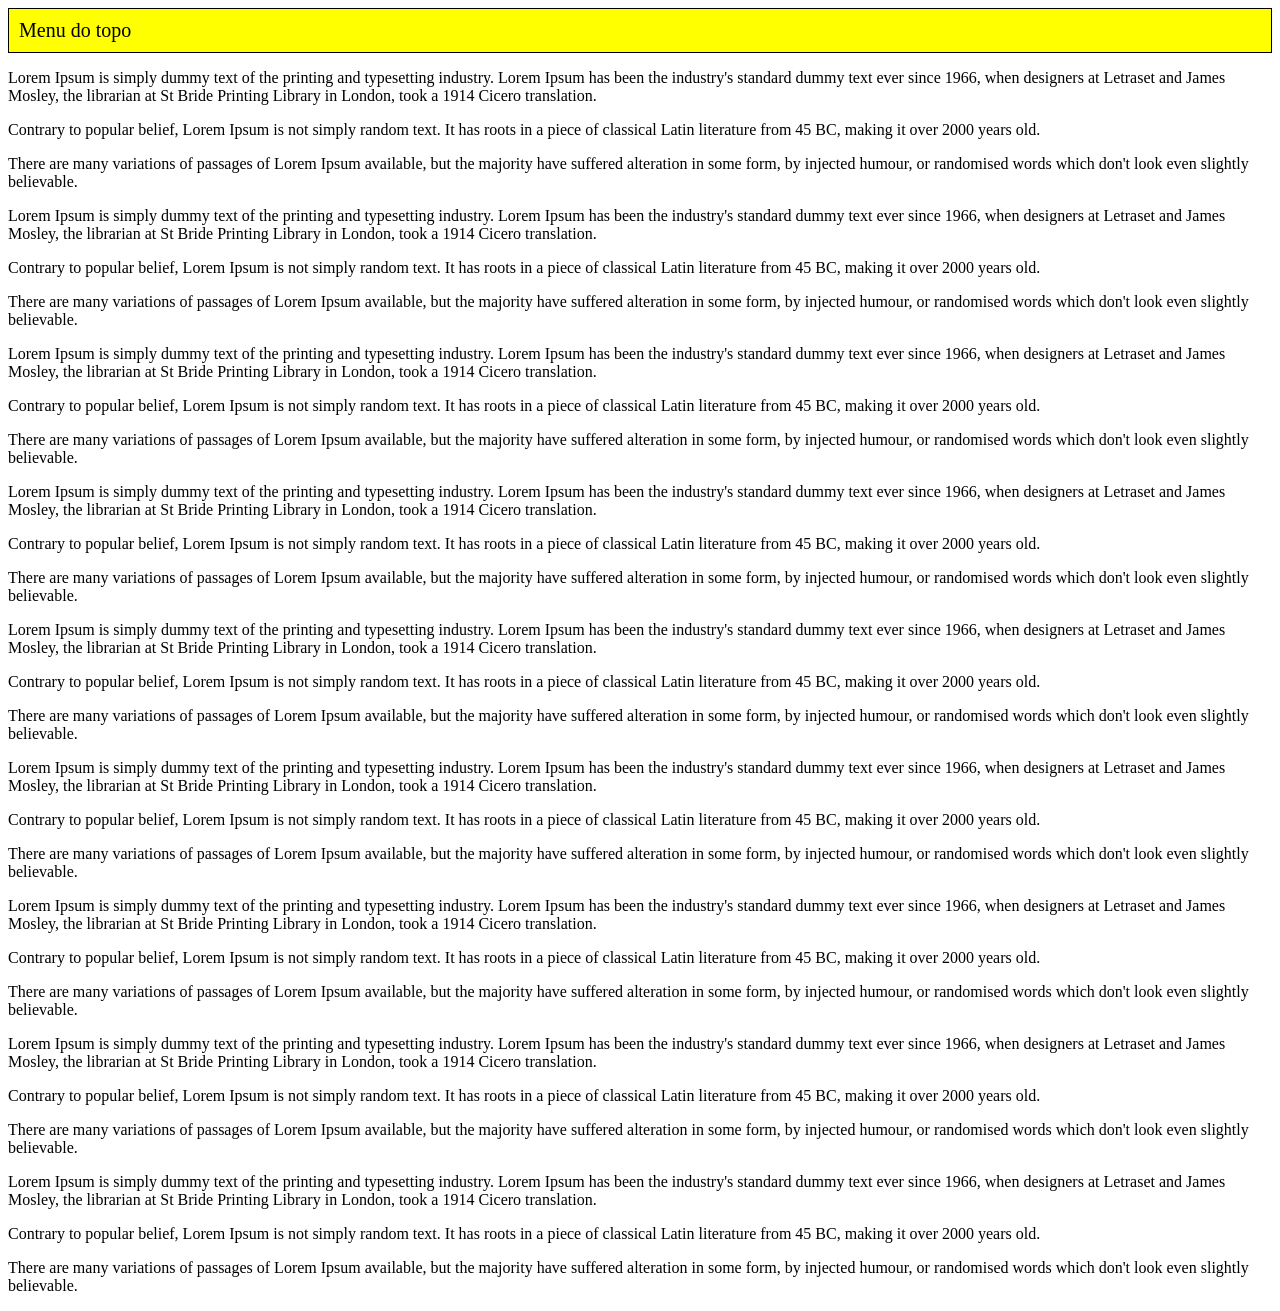
==== Testespraticos/float.html @ 93ca2905 "float para CSS" ====
<!DOCTYPE html>
<html lang="pt-br">

<head>
    <meta charset="UTF-8">
    <meta name="viewport" content="width=device-width, initial-scale=1.0">
    <title>Float</title>
    <link rel="stylesheet" href="float.css">
</head>

<body>

    <header class="header">Menu do topo</header>
    <div class="conteudo">
        <p>Lorem Ipsum is simply dummy text of the printing and typesetting industry. Lorem Ipsum has been the
            industry's standard dummy text ever since 1966, when designers at Letraset and James Mosley, the librarian
            at St Bride Printing Library in London, took a 1914 Cicero translation.</p>
        <p>Contrary to popular belief, Lorem Ipsum is not simply random text. It has roots in a piece of classical Latin
            literature from 45 BC, making it over 2000 years old.</p>
        <p>There are many variations of passages of Lorem Ipsum available, but the majority have suffered alteration in
            some form, by injected humour, or randomised words which don't look even slightly believable.</p>
            <p>Lorem Ipsum is simply dummy text of the printing and typesetting industry. Lorem Ipsum has been the
            industry's standard dummy text ever since 1966, when designers at Letraset and James Mosley, the librarian
            at St Bride Printing Library in London, took a 1914 Cicero translation.</p>
        <p>Contrary to popular belief, Lorem Ipsum is not simply random text. It has roots in a piece of classical Latin
            literature from 45 BC, making it over 2000 years old.</p>
        <p>There are many variations of passages of Lorem Ipsum available, but the majority have suffered alteration in
            some form, by injected humour, or randomised words which don't look even slightly believable.</p>
            <p>Lorem Ipsum is simply dummy text of the printing and typesetting industry. Lorem Ipsum has been the
            industry's standard dummy text ever since 1966, when designers at Letraset and James Mosley, the librarian
            at St Bride Printing Library in London, took a 1914 Cicero translation.</p>
        <p>Contrary to popular belief, Lorem Ipsum is not simply random text. It has roots in a piece of classical Latin
            literature from 45 BC, making it over 2000 years old.</p>
        <p>There are many variations of passages of Lorem Ipsum available, but the majority have suffered alteration in
            some form, by injected humour, or randomised words which don't look even slightly believable.</p>
            <p>Lorem Ipsum is simply dummy text of the printing and typesetting industry. Lorem Ipsum has been the
            industry's standard dummy text ever since 1966, when designers at Letraset and James Mosley, the librarian
            at St Bride Printing Library in London, took a 1914 Cicero translation.</p>
        <p>Contrary to popular belief, Lorem Ipsum is not simply random text. It has roots in a piece of classical Latin
            literature from 45 BC, making it over 2000 years old.</p>
        <p>There are many variations of passages of Lorem Ipsum available, but the majority have suffered alteration in
            some form, by injected humour, or randomised words which don't look even slightly believable.</p><p>Lorem Ipsum is simply dummy text of the printing and typesetting industry. Lorem Ipsum has been the
            industry's standard dummy text ever since 1966, when designers at Letraset and James Mosley, the librarian
            at St Bride Printing Library in London, took a 1914 Cicero translation.</p>
        <p>Contrary to popular belief, Lorem Ipsum is not simply random text. It has roots in a piece of classical Latin
            literature from 45 BC, making it over 2000 years old.</p>
        <p>There are many variations of passages of Lorem Ipsum available, but the majority have suffered alteration in
            some form, by injected humour, or randomised words which don't look even slightly believable.</p>
            <p>Lorem Ipsum is simply dummy text of the printing and typesetting industry. Lorem Ipsum has been the
            industry's standard dummy text ever since 1966, when designers at Letraset and James Mosley, the librarian
            at St Bride Printing Library in London, took a 1914 Cicero translation.</p>
        <p>Contrary to popular belief, Lorem Ipsum is not simply random text. It has roots in a piece of classical Latin
            literature from 45 BC, making it over 2000 years old.</p>
        <p>There are many variations of passages of Lorem Ipsum available, but the majority have suffered alteration in
            some form, by injected humour, or randomised words which don't look even slightly believable.</p>
            <p>Lorem Ipsum is simply dummy text of the printing and typesetting industry. Lorem Ipsum has been the
            industry's standard dummy text ever since 1966, when designers at Letraset and James Mosley, the librarian
            at St Bride Printing Library in London, took a 1914 Cicero translation.</p>
        <p>Contrary to popular belief, Lorem Ipsum is not simply random text. It has roots in a piece of classical Latin
            literature from 45 BC, making it over 2000 years old.</p>
        <p>There are many variations of passages of Lorem Ipsum available, but the majority have suffered alteration in
            some form, by injected humour, or randomised words which don't look even slightly believable.</p>
            <p>Lorem Ipsum is simply dummy text of the printing and typesetting industry. Lorem Ipsum has been the
            industry's standard dummy text ever since 1966, when designers at Letraset and James Mosley, the librarian
            at St Bride Printing Library in London, took a 1914 Cicero translation.</p>
        <p>Contrary to popular belief, Lorem Ipsum is not simply random text. It has roots in a piece of classical Latin
            literature from 45 BC, making it over 2000 years old.</p>
        <p>There are many variations of passages of Lorem Ipsum available, but the majority have suffered alteration in
            some form, by injected humour, or randomised words which don't look even slightly believable.</p>
            <p>Lorem Ipsum is simply dummy text of the printing and typesetting industry. Lorem Ipsum has been the
            industry's standard dummy text ever since 1966, when designers at Letraset and James Mosley, the librarian
            at St Bride Printing Library in London, took a 1914 Cicero translation.</p>
        <p>Contrary to popular belief, Lorem Ipsum is not simply random text. It has roots in a piece of classical Latin
            literature from 45 BC, making it over 2000 years old.</p>
        <p>There are many variations of passages of Lorem Ipsum available, but the majority have suffered alteration in
            some form, by injected humour, or randomised words which don't look even slightly believable.</p>
            
    </div>

    <div>
        <div></div>
    </div>
    <div></div>
</body>

</html>
---- Testespraticos/float.css ----
.header {
    background-color: yellow;
    position: sticky;
    position: -webkit-sticky;
    top: 0;
    border: 1px solid #000;
    padding: 10px;
    font-size: 20px;
}
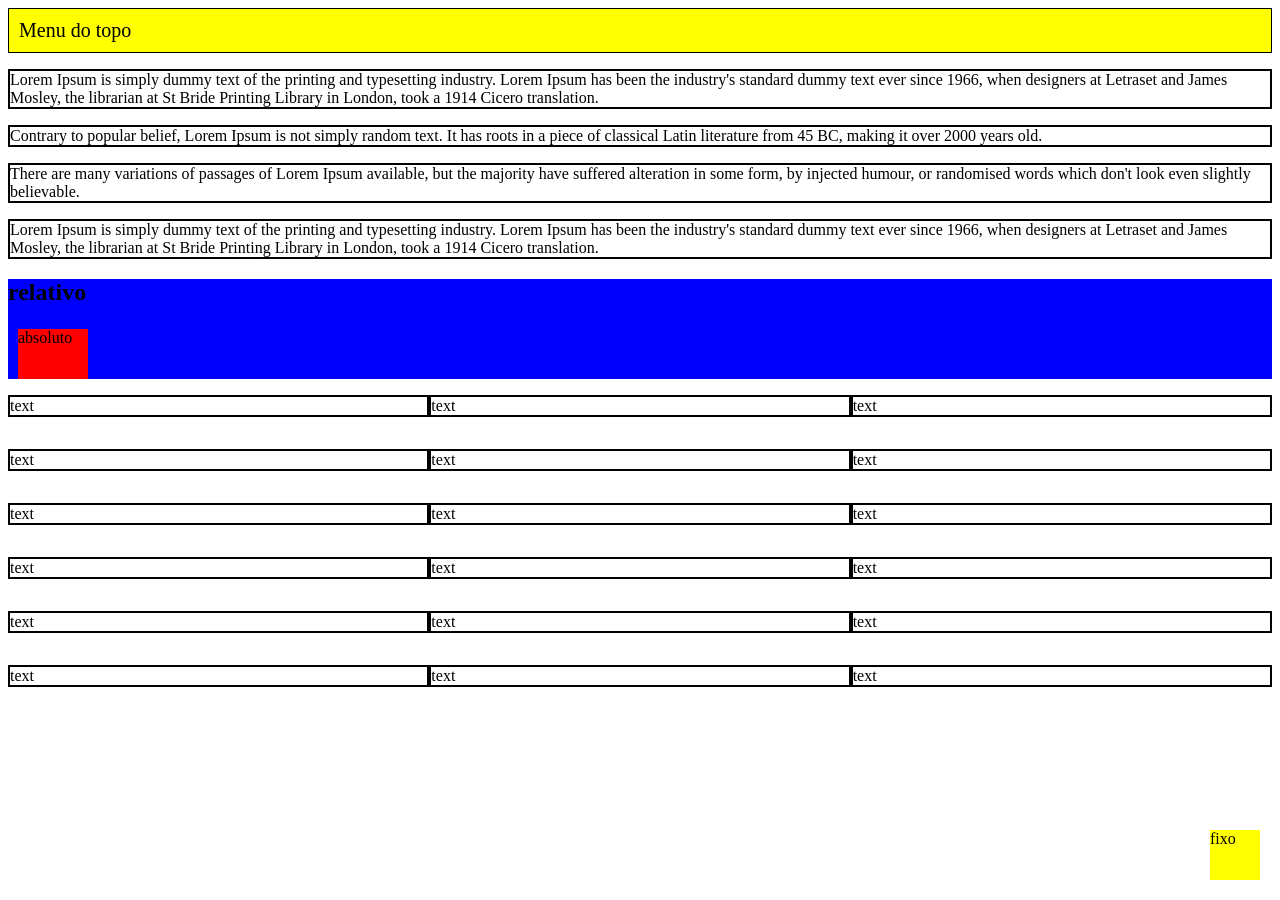
==== commit 4cff7fdd: "Gridcss" ====
--- a/Testespraticos/float.html
+++ b/Testespraticos/float.html
@@ -10,7 +10,7 @@
 
 <body>
 
-    <header class="header">Menu do topo</header>
+    <header class="header1">Menu do topo</header>
     <div class="conteudo">
         <p>Lorem Ipsum is simply dummy text of the printing and typesetting industry. Lorem Ipsum has been the
             industry's standard dummy text ever since 1966, when designers at Letraset and James Mosley, the librarian
@@ -21,66 +21,17 @@
             some form, by injected humour, or randomised words which don't look even slightly believable.</p>
             <p>Lorem Ipsum is simply dummy text of the printing and typesetting industry. Lorem Ipsum has been the
             industry's standard dummy text ever since 1966, when designers at Letraset and James Mosley, the librarian
-            at St Bride Printing Library in London, took a 1914 Cicero translation.</p>
-        <p>Contrary to popular belief, Lorem Ipsum is not simply random text. It has roots in a piece of classical Latin
-            literature from 45 BC, making it over 2000 years old.</p>
-        <p>There are many variations of passages of Lorem Ipsum available, but the majority have suffered alteration in
-            some form, by injected humour, or randomised words which don't look even slightly believable.</p>
-            <p>Lorem Ipsum is simply dummy text of the printing and typesetting industry. Lorem Ipsum has been the
-            industry's standard dummy text ever since 1966, when designers at Letraset and James Mosley, the librarian
-            at St Bride Printing Library in London, took a 1914 Cicero translation.</p>
-        <p>Contrary to popular belief, Lorem Ipsum is not simply random text. It has roots in a piece of classical Latin
-            literature from 45 BC, making it over 2000 years old.</p>
-        <p>There are many variations of passages of Lorem Ipsum available, but the majority have suffered alteration in
-            some form, by injected humour, or randomised words which don't look even slightly believable.</p>
-            <p>Lorem Ipsum is simply dummy text of the printing and typesetting industry. Lorem Ipsum has been the
-            industry's standard dummy text ever since 1966, when designers at Letraset and James Mosley, the librarian
-            at St Bride Printing Library in London, took a 1914 Cicero translation.</p>
-        <p>Contrary to popular belief, Lorem Ipsum is not simply random text. It has roots in a piece of classical Latin
-            literature from 45 BC, making it over 2000 years old.</p>
-        <p>There are many variations of passages of Lorem Ipsum available, but the majority have suffered alteration in
-            some form, by injected humour, or randomised words which don't look even slightly believable.</p><p>Lorem Ipsum is simply dummy text of the printing and typesetting industry. Lorem Ipsum has been the
-            industry's standard dummy text ever since 1966, when designers at Letraset and James Mosley, the librarian
-            at St Bride Printing Library in London, took a 1914 Cicero translation.</p>
-        <p>Contrary to popular belief, Lorem Ipsum is not simply random text. It has roots in a piece of classical Latin
-            literature from 45 BC, making it over 2000 years old.</p>
-        <p>There are many variations of passages of Lorem Ipsum available, but the majority have suffered alteration in
-            some form, by injected humour, or randomised words which don't look even slightly believable.</p>
-            <p>Lorem Ipsum is simply dummy text of the printing and typesetting industry. Lorem Ipsum has been the
-            industry's standard dummy text ever since 1966, when designers at Letraset and James Mosley, the librarian
-            at St Bride Printing Library in London, took a 1914 Cicero translation.</p>
-        <p>Contrary to popular belief, Lorem Ipsum is not simply random text. It has roots in a piece of classical Latin
-            literature from 45 BC, making it over 2000 years old.</p>
-        <p>There are many variations of passages of Lorem Ipsum available, but the majority have suffered alteration in
-            some form, by injected humour, or randomised words which don't look even slightly believable.</p>
-            <p>Lorem Ipsum is simply dummy text of the printing and typesetting industry. Lorem Ipsum has been the
-            industry's standard dummy text ever since 1966, when designers at Letraset and James Mosley, the librarian
-            at St Bride Printing Library in London, took a 1914 Cicero translation.</p>
-        <p>Contrary to popular belief, Lorem Ipsum is not simply random text. It has roots in a piece of classical Latin
-            literature from 45 BC, making it over 2000 years old.</p>
-        <p>There are many variations of passages of Lorem Ipsum available, but the majority have suffered alteration in
-            some form, by injected humour, or randomised words which don't look even slightly believable.</p>
-            <p>Lorem Ipsum is simply dummy text of the printing and typesetting industry. Lorem Ipsum has been the
-            industry's standard dummy text ever since 1966, when designers at Letraset and James Mosley, the librarian
-            at St Bride Printing Library in London, took a 1914 Cicero translation.</p>
-        <p>Contrary to popular belief, Lorem Ipsum is not simply random text. It has roots in a piece of classical Latin
-            literature from 45 BC, making it over 2000 years old.</p>
-        <p>There are many variations of passages of Lorem Ipsum available, but the majority have suffered alteration in
-            some form, by injected humour, or randomised words which don't look even slightly believable.</p>
-            <p>Lorem Ipsum is simply dummy text of the printing and typesetting industry. Lorem Ipsum has been the
-            industry's standard dummy text ever since 1966, when designers at Letraset and James Mosley, the librarian
-            at St Bride Printing Library in London, took a 1914 Cicero translation.</p>
-        <p>Contrary to popular belief, Lorem Ipsum is not simply random text. It has roots in a piece of classical Latin
-            literature from 45 BC, making it over 2000 years old.</p>
-        <p>There are many variations of passages of Lorem Ipsum available, but the majority have suffered alteration in
-            some form, by injected humour, or randomised words which don't look even slightly believable.</p>
-            
+            at St Bride Printing Library in London, took a 1914 Cicero translation.</p>      
     </div>
+    <div class="relativo">
+        <h2>relativo</h2>
+        <div class="absoluto">absoluto</div>
+    </div>
+    <div class="fixa">fixo</div>
 
-    <div>
-        <div></div>
+    <div class="container">
+        <p>text</p><p>text</p><p>text</p><p>text</p><p>text</p><p>text</p><p>text</p><p>text</p><p>text</p><p>text</p><p>text</p><p>text</p><p>text</p><p>text</p><p>text</p><p>text</p><p>text</p><p>text</p>
     </div>
-    <div></div>
 </body>
 
 </html>
--- a/Testespraticos/float.css
+++ b/Testespraticos/float.css
@@ -1,4 +1,4 @@
-.header {
+.header1 {
     background-color: yellow;
     position: sticky;
     position: -webkit-sticky;
@@ -6,4 +6,33 @@
     border: 1px solid #000;
     padding: 10px;
     font-size: 20px;
-}+}
+.relativo {
+    position: relative;
+    background-color: blue;
+    height: 100px;
+}
+.absoluto {
+    position: absolute;
+    background-color: red;
+    height: 50px;
+    bottom: 0px;
+    left: 10px;
+    width: 70px;
+}
+.fixa {
+    width: 50px;
+    height: 50px;
+    position: fixed;
+    bottom: 20px;
+    right: 20px;
+    background-color: yellow;
+}
+.container {
+    display: grid;
+    grid-template-columns: repeat(3,1fr);
+}
+p {
+    border: 2px solid #000;
+}
+
